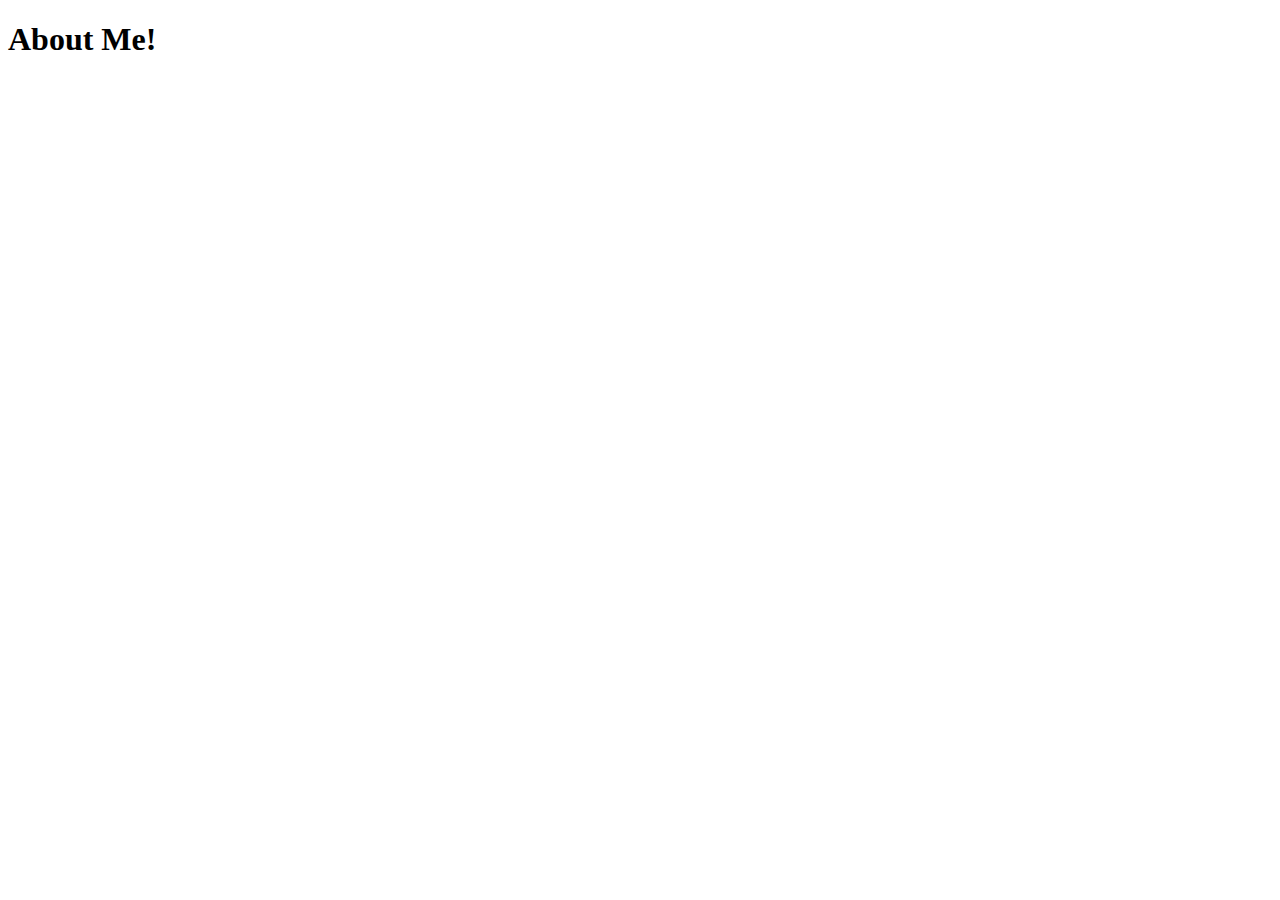
==== about.html @ dcbc8529 "Create Style.css and About Page" ====
<!DOCTYPE html>
<html lang="en">
<head>
    <meta charset="UTF-8">
    <meta http-equiv="X-UA-Compatible" content="IE=edge">
    <meta name="viewport" content="width=device-width, initial-scale=1.0">
    <title>About Me</title>
    <link rel="stylesheet" href="styles.css">
</head>
<body>
    <h1>About Me!</h1>
</body>
</html>
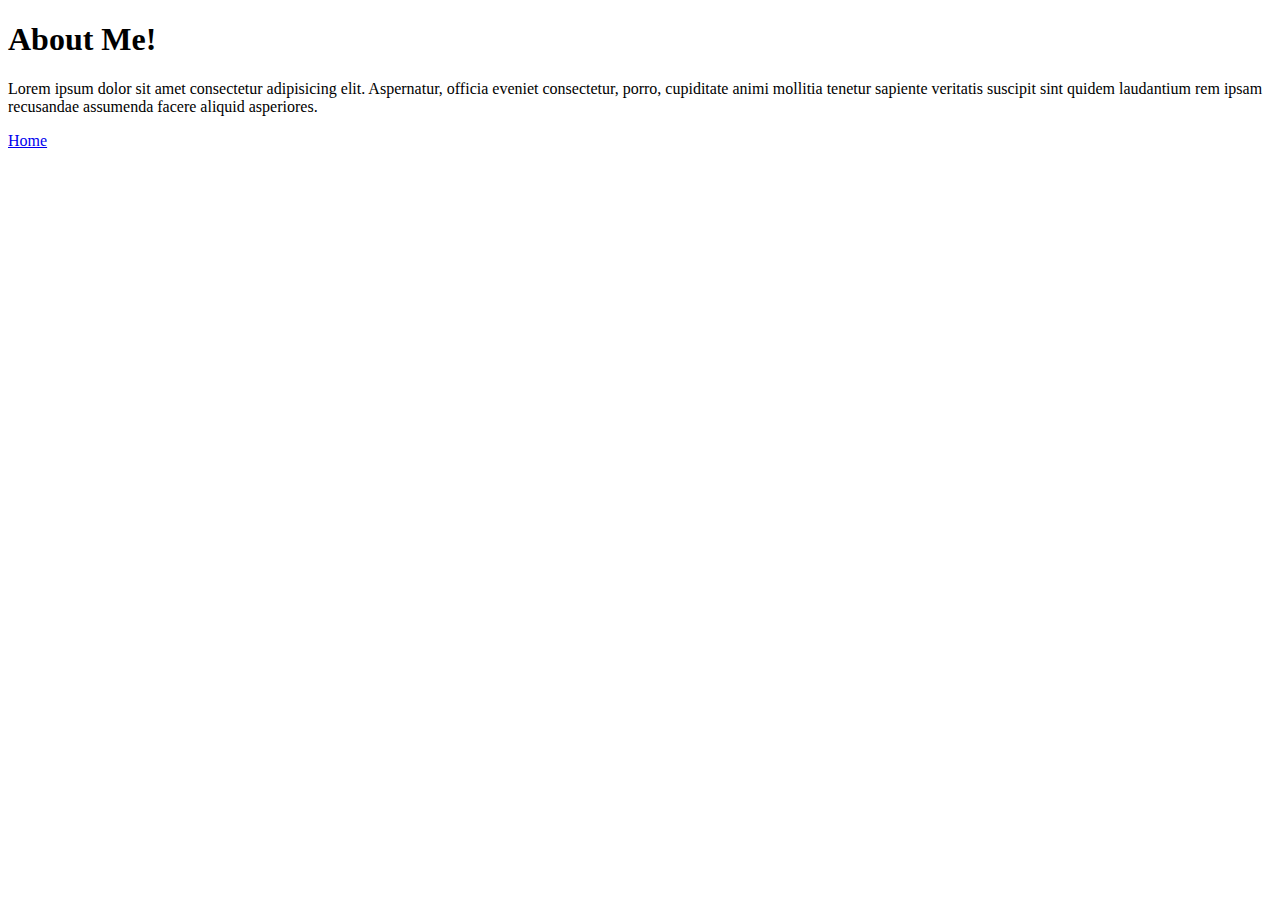
==== commit 4145690a: "Update About me and Contact page" ====
--- a/about.html
+++ b/about.html
@@ -4,10 +4,14 @@
     <meta charset="UTF-8">
     <meta http-equiv="X-UA-Compatible" content="IE=edge">
     <meta name="viewport" content="width=device-width, initial-scale=1.0">
+    <meta name="description" content="Rodney Sagmit's personal website and portfolio">
+    <link rel="icon" type="image/png" href="assets/icon.png">
+    <link rel="stylesheet" href="styles.css">
     <title>About Me</title>
-    <link rel="stylesheet" href="styles.css">
 </head>
 <body>
     <h1>About Me!</h1>
+    <p>Lorem ipsum dolor sit amet consectetur adipisicing elit. Aspernatur, officia eveniet consectetur, porro, cupiditate animi mollitia tenetur sapiente veritatis suscipit sint quidem laudantium rem ipsam recusandae assumenda facere aliquid asperiores.</p>
+    <a href="index.html">Home</a>
 </body>
 </html>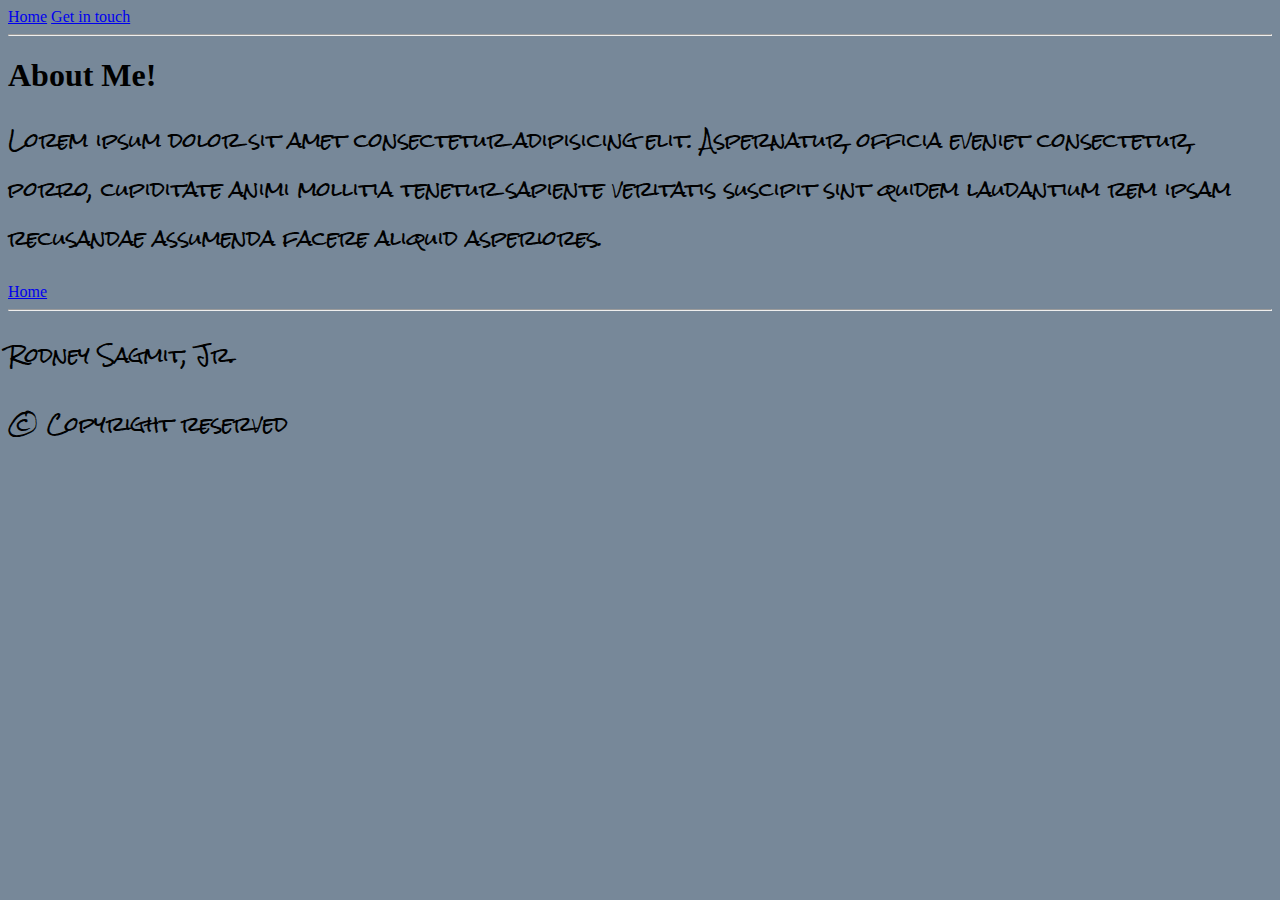
==== commit b98093dc: "Add style and icon" ====
--- a/about.html
+++ b/about.html
@@ -1,17 +1,36 @@
 <!DOCTYPE html>
 <html lang="en">
 <head>
+    <title>About Me</title>
     <meta charset="UTF-8">
     <meta http-equiv="X-UA-Compatible" content="IE=edge">
     <meta name="viewport" content="width=device-width, initial-scale=1.0">
     <meta name="description" content="Rodney Sagmit's personal website and portfolio">
-    <link rel="icon" type="image/png" href="assets/icon.png">
+    <link rel="icon" type="image/png" href="assets/RSICON.png">
     <link rel="stylesheet" href="styles.css">
-    <title>About Me</title>
+    <link rel="preconnect" href="https://fonts.googleapis.com">
+    <link rel="preconnect" href="https://fonts.gstatic.com" crossorigin>
+    <link href="https://fonts.googleapis.com/css2?family=Rock+Salt&display=swap" rel="stylesheet">
 </head>
+
 <body>
-    <h1>About Me!</h1>
-    <p>Lorem ipsum dolor sit amet consectetur adipisicing elit. Aspernatur, officia eveniet consectetur, porro, cupiditate animi mollitia tenetur sapiente veritatis suscipit sint quidem laudantium rem ipsam recusandae assumenda facere aliquid asperiores.</p>
-    <a href="index.html">Home</a>
+    <header>
+        <a href="index.html">Home</a>
+        <a href="contact.html">Get in touch</a>
+        <hr>
+    </header>
+
+    <main>
+        <h1>About Me!</h1>
+        <p>Lorem ipsum dolor sit amet consectetur adipisicing elit. Aspernatur, officia eveniet consectetur, porro, cupiditate animi mollitia tenetur sapiente veritatis suscipit sint quidem laudantium rem ipsam recusandae assumenda facere aliquid asperiores.</p>
+        <a href="index.html">Home</a>
+    </main>
+
+    <footer>
+        <hr>
+        <p>Rodney Sagmit, Jr.</p>
+        <p>&copy; Copyright reserved</p>
+
+    </footer>
 </body>
 </html>--- a/styles.css
+++ b/styles.css
@@ -0,0 +1,18 @@
+body{
+    background-color: lightslategray;
+}
+
+h1{
+    color: black;
+
+}
+
+h2{
+    color: black;
+}
+
+p{
+    color: black;
+    font-family: 'Rock Salt', cursive;
+    font-size: 20px;
+}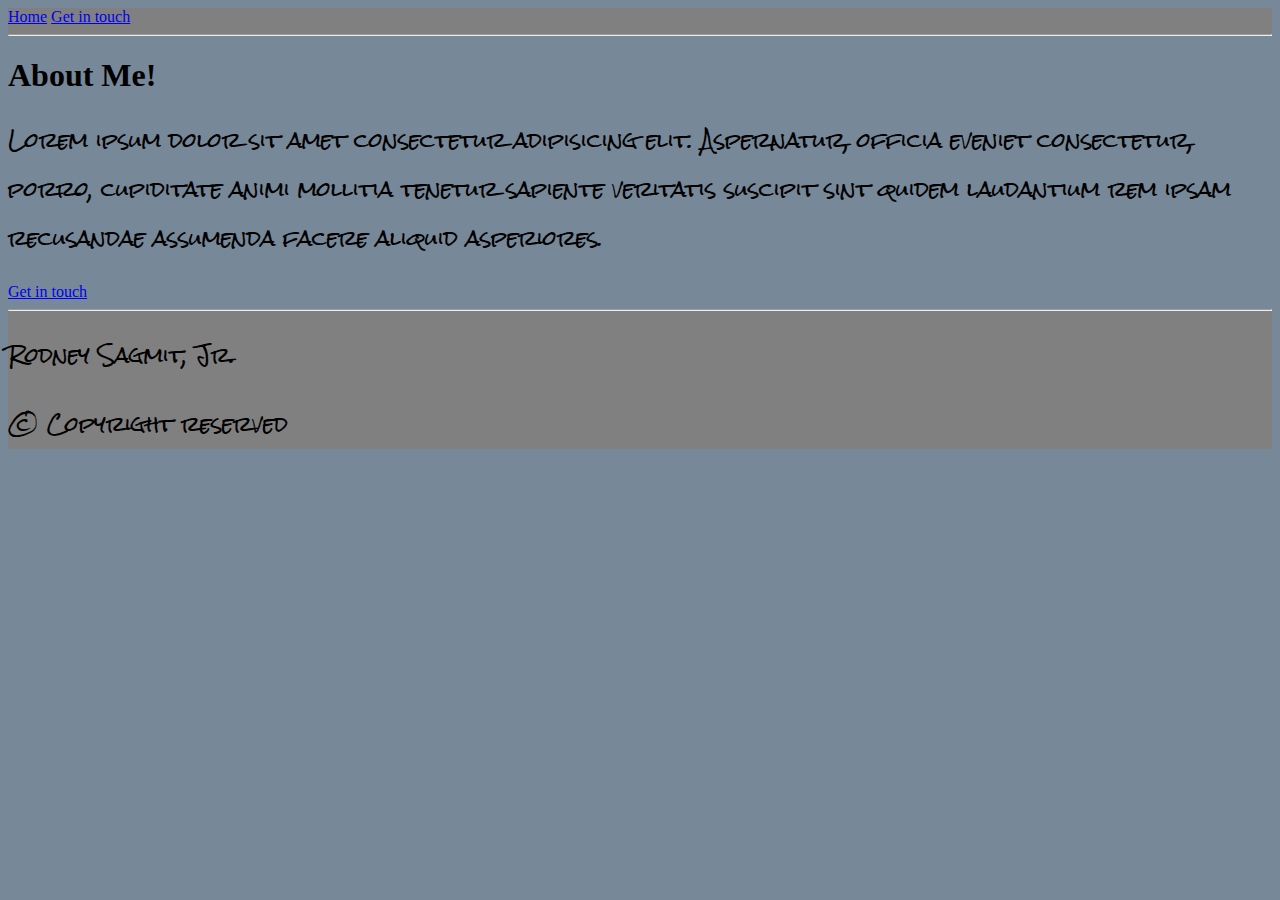
==== commit ac9cd81e: "Updating some formatting" ====
--- a/about.html
+++ b/about.html
@@ -6,7 +6,7 @@
     <meta http-equiv="X-UA-Compatible" content="IE=edge">
     <meta name="viewport" content="width=device-width, initial-scale=1.0">
     <meta name="description" content="Rodney Sagmit's personal website and portfolio">
-    <link rel="icon" type="image/png" href="assets/RSICON.png">
+    <link rel="icon" type="image/png" href="assets/RS.ico">
     <link rel="stylesheet" href="styles.css">
     <link rel="preconnect" href="https://fonts.googleapis.com">
     <link rel="preconnect" href="https://fonts.gstatic.com" crossorigin>
@@ -23,7 +23,8 @@
     <main>
         <h1>About Me!</h1>
         <p>Lorem ipsum dolor sit amet consectetur adipisicing elit. Aspernatur, officia eveniet consectetur, porro, cupiditate animi mollitia tenetur sapiente veritatis suscipit sint quidem laudantium rem ipsam recusandae assumenda facere aliquid asperiores.</p>
-        <a href="index.html">Home</a>
+        <a href="contact.html">Get in touch</a>
+        
     </main>
 
     <footer>
--- a/styles.css
+++ b/styles.css
@@ -15,4 +15,13 @@
     color: black;
     font-family: 'Rock Salt', cursive;
     font-size: 20px;
+}
+
+header{
+    background-color: gray;
+
+}
+
+footer{
+    background-color: gray;
 }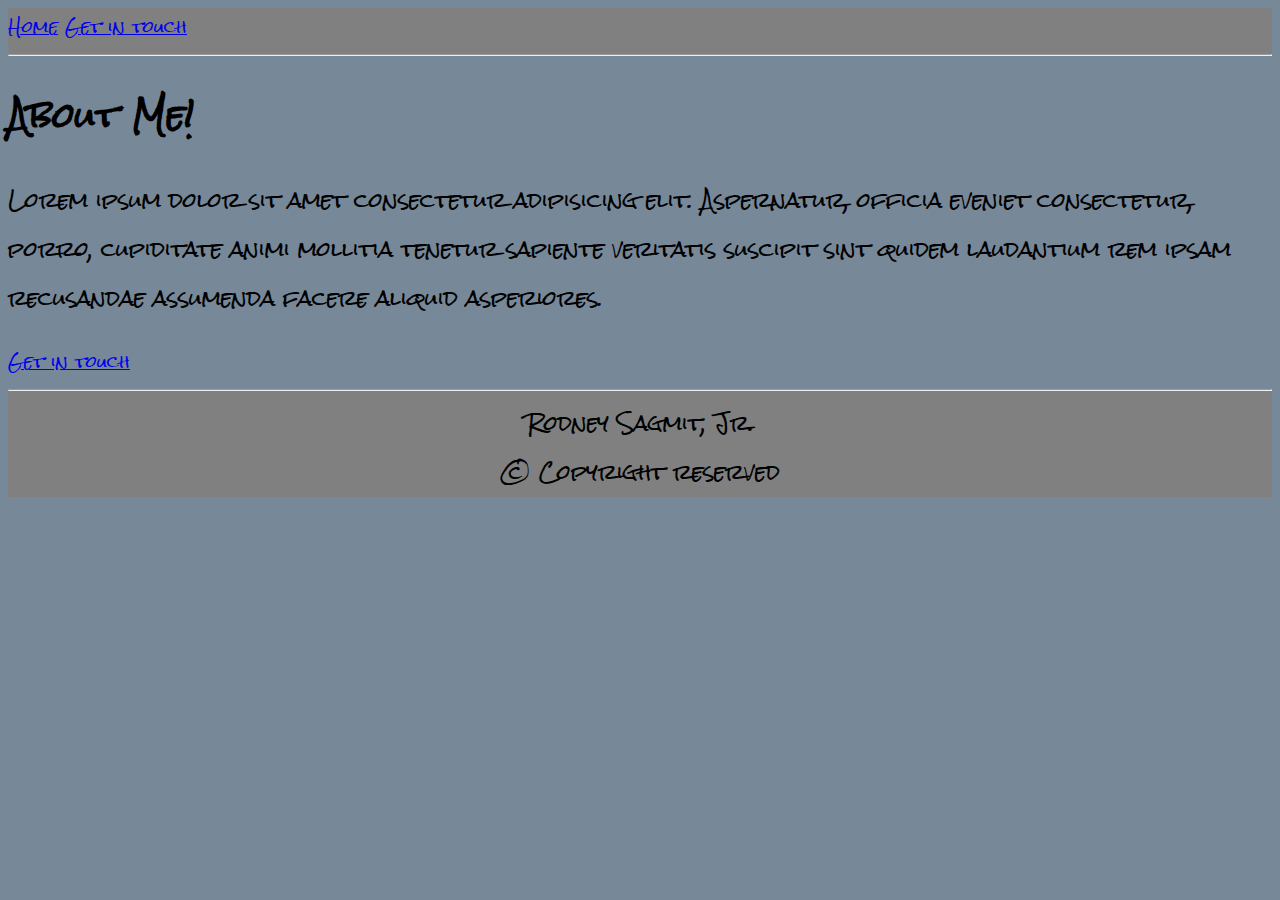
==== commit 805949d7: "Center Footer" ====
--- a/about.html
+++ b/about.html
@@ -27,7 +27,7 @@
         
     </main>
 
-    <footer>
+    <footer class=”footer-content”>
         <hr>
         <p>Rodney Sagmit, Jr.</p>
         <p>&copy; Copyright reserved</p>
--- a/styles.css
+++ b/styles.css
@@ -1,3 +1,7 @@
+*{
+    font-family: 'Rock Salt', cursive;
+}
+
 body{
     background-color: lightslategray;
 }
@@ -13,7 +17,7 @@
 
 p{
     color: black;
-    font-family: 'Rock Salt', cursive;
+
     font-size: 20px;
 }
 
@@ -24,4 +28,9 @@
 
 footer{
     background-color: gray;
+}
+
+footer p{
+    margin: 0;
+    text-align: center;
 }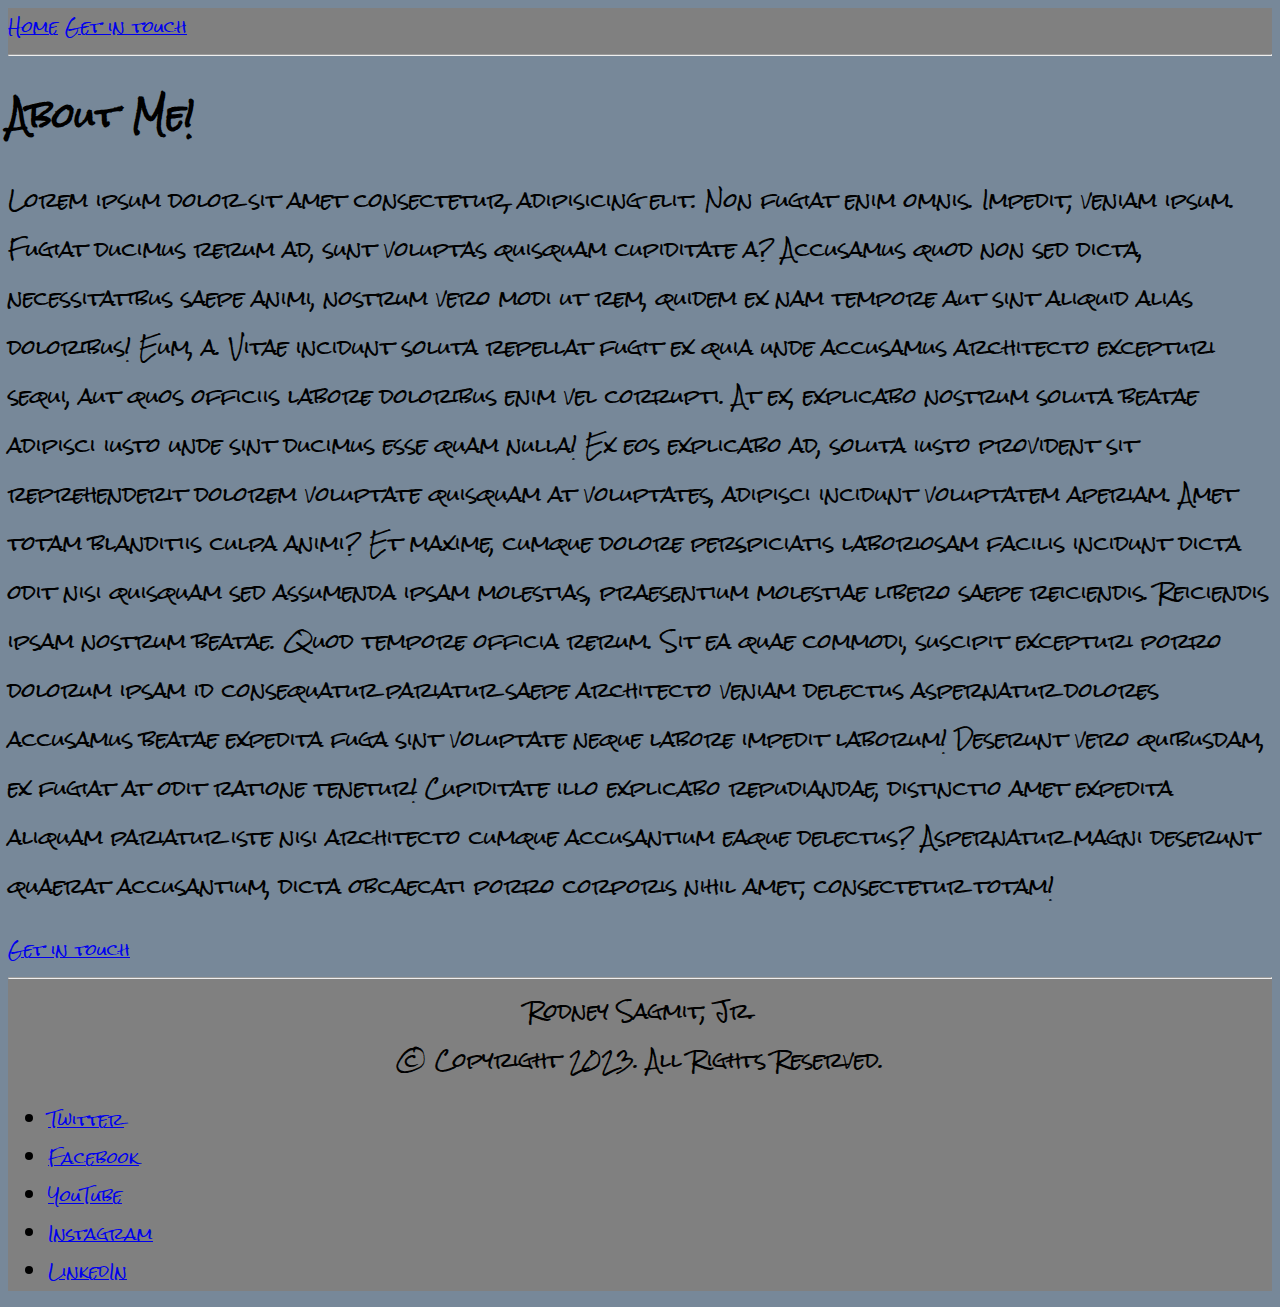
==== commit 05a79008: "Create DIVs" ====
--- a/about.html
+++ b/about.html
@@ -22,7 +22,7 @@
 
     <main>
         <h1>About Me!</h1>
-        <p>Lorem ipsum dolor sit amet consectetur adipisicing elit. Aspernatur, officia eveniet consectetur, porro, cupiditate animi mollitia tenetur sapiente veritatis suscipit sint quidem laudantium rem ipsam recusandae assumenda facere aliquid asperiores.</p>
+        <p>Lorem ipsum dolor sit amet consectetur, adipisicing elit. Non fugiat enim omnis. Impedit, veniam ipsum. Fugiat ducimus rerum ad, sunt voluptas quisquam cupiditate a? Accusamus quod non sed dicta, necessitatibus saepe animi, nostrum vero modi ut rem, quidem ex nam tempore aut sint aliquid alias doloribus! Eum, a. Vitae incidunt soluta repellat fugit ex quia unde accusamus architecto excepturi sequi, aut quos officiis labore doloribus enim vel corrupti. At ex, explicabo nostrum soluta beatae adipisci iusto unde sint ducimus esse quam nulla! Ex eos explicabo ad, soluta iusto provident sit reprehenderit dolorem voluptate quisquam at voluptates, adipisci incidunt voluptatem aperiam. Amet totam blanditiis culpa animi? Et maxime, cumque dolore perspiciatis laboriosam facilis incidunt dicta odit nisi quisquam sed assumenda ipsam molestias, praesentium molestiae libero saepe reiciendis. Reiciendis ipsam nostrum beatae. Quod tempore officia rerum. Sit ea quae commodi, suscipit excepturi porro dolorum ipsam id consequatur pariatur saepe architecto veniam delectus aspernatur dolores accusamus beatae expedita fuga sint voluptate neque labore impedit laborum! Deserunt vero quibusdam, ex fugiat at odit ratione tenetur! Cupiditate illo explicabo repudiandae, distinctio amet expedita aliquam pariatur iste nisi architecto cumque accusantium eaque delectus? Aspernatur magni deserunt quaerat accusantium, dicta obcaecati porro corporis nihil amet, consectetur totam!</p>        
         <a href="contact.html">Get in touch</a>
         
     </main>
@@ -30,8 +30,15 @@
     <footer class=”footer-content”>
         <hr>
         <p>Rodney Sagmit, Jr.</p>
-        <p>&copy; Copyright reserved</p>
+        <p>&copy; Copyright 2023. All Rights Reserved.</p>
 
+        <ul class="social-media">
+            <li><a href="#">Twitter</a></li>
+            <li><a href="#">Facebook</a></li>
+            <li><a href="#">YouTube</a></li>
+            <li><a href="#">Instagram</a></li>
+            <li><a href="#">LinkedIn</a></li>
+         </ul>
     </footer>
 </body>
 </html>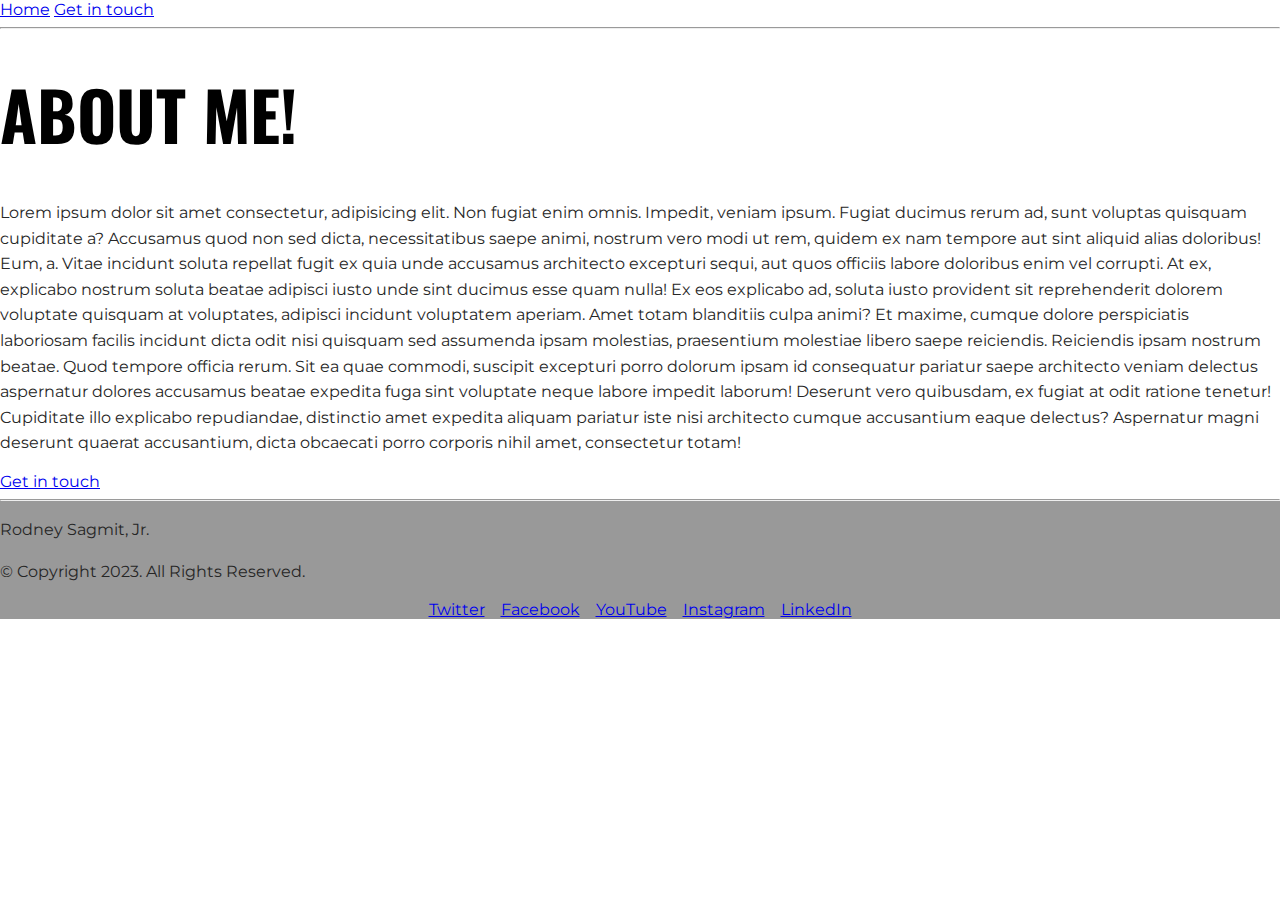
==== commit e91bebc6: "Update Fonts" ====
--- a/about.html
+++ b/about.html
@@ -10,7 +10,7 @@
     <link rel="stylesheet" href="styles.css">
     <link rel="preconnect" href="https://fonts.googleapis.com">
     <link rel="preconnect" href="https://fonts.gstatic.com" crossorigin>
-    <link href="https://fonts.googleapis.com/css2?family=Rock+Salt&display=swap" rel="stylesheet">
+    <link href="https://fonts.googleapis.com/css2?family=Montserrat:wght@200;400;600&family=Oswald:wght@200;400;600&family=Rock+Salt&family=Six+Caps&display=swap" rel="stylesheet">
 </head>
 
 <body>
--- a/styles.css
+++ b/styles.css
@@ -1,36 +1,171 @@
-*{
-    font-family: 'Rock Salt', cursive;
+body{
+    max-width: 2160px;
+    margin: auto;
+    font-family: 'Montserrat', sans-serif;
 }
 
-body{
-    background-color: lightslategray;
+h1, h2, h3, h4, h5 {
+    font-family: 'Oswald', sans-serif;
+    font-weight: 700;
+  }
+
+h1, h2 {
+    line-height: 1.2;
+    text-transform: uppercase;
 }
 
-h1{
-    color: black;
+h1 {font-size: 4.210rem; /* 67.36px */}
+
+h2 {
+    font-size: 3.158rem; /* 50.56px */
+    text-decoration: underline;
+}
+
+h3 {font-size: 2.369rem; /* 37.92px */}
+
+h4 {
+    font-size: 1.777rem; /* 28.48px */
+}
+
+h5 {font-size: 1.333rem; /* 21.28px */}
+
+small {font-size: 0.750rem; /* 12px */}
+
+p{
+    color: hsl(0, 0%, 15%);
+    font-size: 1em;
+    line-height: 1.6;
+}
+
+header{
+    max-width: 2160px;
+    margin: 0;
+}
+
+ul {
+    list-style-type: none;
+    margin: 0;
+    padding: 0;
+  }
+  
+.navigation-bar{
+    margin: 0;
+    overflow: hidden;  
+}
+
+.navigation-bar a{
+    float: right;
+    color: hsl(0, 0%, 0%);
+    text-align: center;
+    padding: 14px 14px;
+    text-decoration: none;
+    font-size: 1.4em;
+}
+
+.navigation-bar a:hover{
+    background-color: hsl(0, 0%, 65%);
+    color: hsl(0, 0%, 0%);
+}
+
+.navigation-bar a.active {
+    background-color: hsl(158, 95%, 34%);
+    color: hsl(0, 0%, 0%);
+  }
+
+  .name-container {
+    width: 96vw;
+    max-width: 2160px;
+    position: absolute;
+    top: 0px;
+    overflow: hidden;
+    z-index:-1;
+    margin: 0;
+    padding: 0;
+}
+
+.name-marquee {
+    font-family: 'Six Caps', sans-serif;
+    font-size: 35em;
+    color: hsla(0, 0%, 30%, 0.6);
+    text-transform: uppercase;
+    white-space: nowrap;
+    margin: 0;
+    animation: name-marquee 20s linear infinite; 
+    -moz-animation: name-marquee 20s linear infinite;
+    -webkit-animation: name-marquee 20s linear infinite;
+
+  }
+
+@keyframes  name-marquee {
+    from {
+      transform: translateX(100%);
+      -moz-transform: translateX(100%); 
+      -webkit-transform: translateX(100%);
+    }
+    to {
+      transform: translateX(-200%);
+      -moz-transform: translateX(-200%);
+      -webkit-transform: translateX(-200%);
+    }
+  }
+
+.hero {
+    min-height: 100vh;
+    max-width: 2160px;
+    display: flex;
+    justify-content: space-around;
+    align-items: center;
+    gap: 1rem;
+    flex-wrap: wrap;
+    margin: auto;
+    padding: 0;
 
 }
 
-h2{
-    color: black;
+.profile-picture {
+    float: left;
+    max-width: 1200px;
+    margin: 0;
+    position: relative;
+    overflow: hidden;
+    background-color: hsla(200, 50%, 15%, 0.3);
+    border-radius: 40px;
+    box-shadow: 20px 20px 20px grey;
+  }
+
+.profile-picture-image {
+    max-width: 100%;
+    margin: 0;
+    padding: 0;
+    margin-bottom: -70px;
+    border-bottom: 5px solid black;
 }
 
-p{
-    color: black;
-
-    font-size: 20px;
+.about-section {
+    font-size: 2em;
+    font-weight: bold;
+    margin: 0;
+    padding: 10px;
+    position: relative;
 }
 
-header{
-    background-color: gray;
-
+footer {
+    background-color: hsl(0, 0%, 60%);
 }
 
-footer{
-    background-color: gray;
+.footer-content p {
+    font-family: 'Rock Salt', cursive;
+    text-align: center;
+    margin: auto;
+  }
+
+  .social-media {
+    text-decoration: none;
+    display: flex;
+    justify-content: center;
+    gap: 1rem;
 }
 
-footer p{
-    margin: 0;
-    text-align: center;
-}+.social-media img {
+    width: 25px;
+}
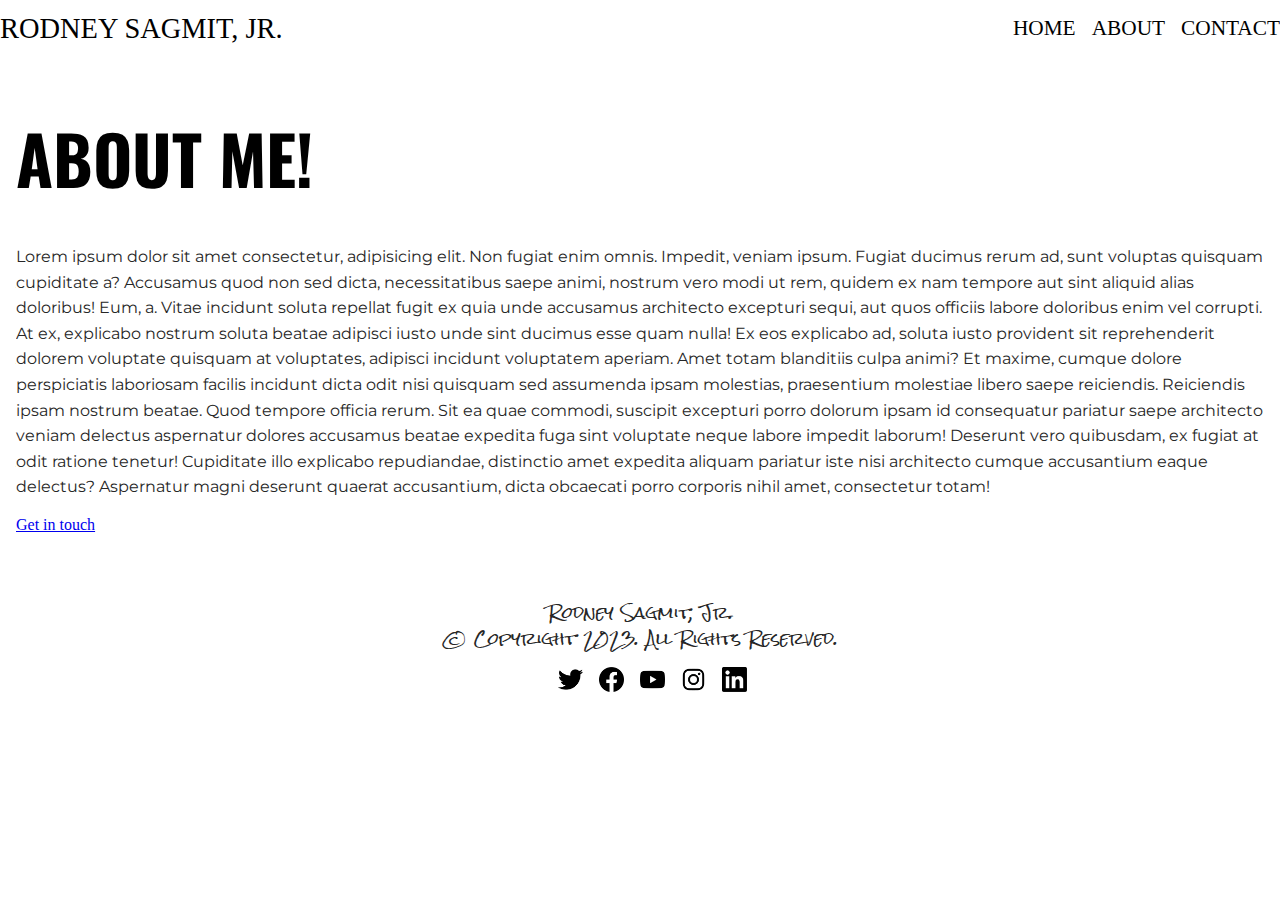
==== commit f2f9393f: "Update page content" ====
--- a/about.html
+++ b/about.html
@@ -14,31 +14,42 @@
 </head>
 
 <body>
-    <header>
-        <a href="index.html">Home</a>
-        <a href="contact.html">Get in touch</a>
-        <hr>
+    <header class="site-header">
+        <label>Rodney Sagmit, Jr.</label>
+        <div class="navigation-bar">
+            <nav>
+                <ul class="navigation-bar-links">
+                    <li><a href="index.html">Home</a></li>
+                    <li><a href="about.html">About</a></li>
+                    <li><a href="contact.html">Contact</a></li>
+                </ul>
+            </nav>
+        </div>
     </header>
 
-    <main>
+    <main class="container">
         <h1>About Me!</h1>
         <p>Lorem ipsum dolor sit amet consectetur, adipisicing elit. Non fugiat enim omnis. Impedit, veniam ipsum. Fugiat ducimus rerum ad, sunt voluptas quisquam cupiditate a? Accusamus quod non sed dicta, necessitatibus saepe animi, nostrum vero modi ut rem, quidem ex nam tempore aut sint aliquid alias doloribus! Eum, a. Vitae incidunt soluta repellat fugit ex quia unde accusamus architecto excepturi sequi, aut quos officiis labore doloribus enim vel corrupti. At ex, explicabo nostrum soluta beatae adipisci iusto unde sint ducimus esse quam nulla! Ex eos explicabo ad, soluta iusto provident sit reprehenderit dolorem voluptate quisquam at voluptates, adipisci incidunt voluptatem aperiam. Amet totam blanditiis culpa animi? Et maxime, cumque dolore perspiciatis laboriosam facilis incidunt dicta odit nisi quisquam sed assumenda ipsam molestias, praesentium molestiae libero saepe reiciendis. Reiciendis ipsam nostrum beatae. Quod tempore officia rerum. Sit ea quae commodi, suscipit excepturi porro dolorum ipsam id consequatur pariatur saepe architecto veniam delectus aspernatur dolores accusamus beatae expedita fuga sint voluptate neque labore impedit laborum! Deserunt vero quibusdam, ex fugiat at odit ratione tenetur! Cupiditate illo explicabo repudiandae, distinctio amet expedita aliquam pariatur iste nisi architecto cumque accusantium eaque delectus? Aspernatur magni deserunt quaerat accusantium, dicta obcaecati porro corporis nihil amet, consectetur totam!</p>        
         <a href="contact.html">Get in touch</a>
         
     </main>
 
-    <footer class=”footer-content”>
-        <hr>
-        <p>Rodney Sagmit, Jr.</p>
-        <p>&copy; Copyright 2023. All Rights Reserved.</p>
-
-        <ul class="social-media">
-            <li><a href="#">Twitter</a></li>
-            <li><a href="#">Facebook</a></li>
-            <li><a href="#">YouTube</a></li>
-            <li><a href="#">Instagram</a></li>
-            <li><a href="#">LinkedIn</a></li>
-         </ul>
+    <footer class=”site-footer”>
+        <div class="footer-content">
+            <div>
+                <p>Rodney Sagmit, Jr.</p>
+                <p>&copy; Copyright 2023. All Rights Reserved.</p>
+            </div>
+            <div>
+                <ul class="social-media">
+                    <li><a href="#"><img src="assets/tweet_twitter_icon.png" alt=""></a></li>
+                    <li><a href="#"><img src="assets/facebook logo_icon.png" alt=""></a></li>
+                    <li><a href="#"><img src="assets/youtube logo_icon.png" alt=""></a></li>
+                    <li><a href="#"><img src="assets/instagram logo_icon-2.png" alt="Instagram"></a></li>
+                    <li><a href="https://www.linkedin.com/in/rodneysagmit/  "><img src="assets/linkedin logo_icon.png" alt=""></li>
+                </ul>
+            </div>
+        </div>
     </footer>
 </body>
 </html>--- a/styles.css
+++ b/styles.css
@@ -1,12 +1,35 @@
-body{
-    max-width: 2160px;
-    margin: auto;
-    font-family: 'Montserrat', sans-serif;
-}
+:root {
+    --text: hsl(0, 0%, 0%);
+    --background: hsl(240, 11%, 96%);
+
+    --bg-primary: hsl(207, 28%, 70%);
+    --bg-secondary: hsl(240, 14%, 85%);
+    --bg-accent: hsl(178, 14%, 45%);
+    --bg-cta: hsl(39, 100%, 50%);
+    --bg-cta-200: hsl(39, 100%, 55%);
+
+
+    --font-family-heading: 'Oswald', sans-serif;
+    --font-fmaily-body: 'Montserrat', sans-serif;
+
+    --font-weight-thin: 200;
+    --font-weight-regular: 400;
+    --font-weight-bold: 700;
+
+    --font-size-300: 0.750rem; /* 12px */
+    --font-size-400: 1rem;  /* 16px */
+    --font-size-500: 1.333rem; /* 21.28px */
+    --font-size-600: 1.777rem; /* 28.48px */
+    --font-size-700: 2.369rem; /* 37.92px */
+    --font-size-800: 3.158rem; /* 50.56px */
+    --font-size-900: 4.210rem; /* 67.36px */
+}
+
+html, body {margin: 0; padding: 0;}
 
 h1, h2, h3, h4, h5 {
-    font-family: 'Oswald', sans-serif;
-    font-weight: 700;
+    font-family: var(--font-family-heading);
+    font-weight: var(--font-weight-bold);
   }
 
 h1, h2 {
@@ -14,73 +37,104 @@
     text-transform: uppercase;
 }
 
-h1 {font-size: 4.210rem; /* 67.36px */}
+h1 {font-size: var(--font-size-900)}
 
 h2 {
-    font-size: 3.158rem; /* 50.56px */
+    font-size: var(--font-size-800); 
     text-decoration: underline;
-}
-
-h3 {font-size: 2.369rem; /* 37.92px */}
-
-h4 {
-    font-size: 1.777rem; /* 28.48px */
-}
-
-h5 {font-size: 1.333rem; /* 21.28px */}
-
-small {font-size: 0.750rem; /* 12px */}
+    text-align: center;
+}
+
+h3 {font-size: var(--font-size-700);}
+
+h4 {font-size: var(--font-size-600);}
+
+h5 {font-size: var(--font-size-500);}
+
+small {font-size: var(--font-size-300);}
 
 p{
+    font-family: var(--font-fmaily-body);
+    font-size: var(--font-size-400);
     color: hsl(0, 0%, 15%);
-    font-size: 1em;
     line-height: 1.6;
 }
 
+
+
+/* START HEADER */
 header{
     max-width: 2160px;
-    margin: 0;
-}
-
-ul {
+    margin: auto;
+    display: flex;
+    justify-content: space-between;
+    align-items: center;
+}
+
+header label {
+    color: var(--text);
+    font-size: var(--font-size-600);
+    text-transform: uppercase;
+}
+
+.navigation-bar-links {
     list-style-type: none;
-    margin: 0;
-    padding: 0;
-  }
+    display: flex;
+    gap: 1em;
+}
   
-.navigation-bar{
-    margin: 0;
-    overflow: hidden;  
-}
 
 .navigation-bar a{
-    float: right;
-    color: hsl(0, 0%, 0%);
-    text-align: center;
-    padding: 14px 14px;
+    color: var(--text);
     text-decoration: none;
-    font-size: 1.4em;
+    text-transform: uppercase;
+    font-size: var(--font-size-500);
 }
 
 .navigation-bar a:hover{
-    background-color: hsl(0, 0%, 65%);
-    color: hsl(0, 0%, 0%);
+    color: var(--text);
+    text-decoration: underline;
 }
 
 .navigation-bar a.active {
     background-color: hsl(158, 95%, 34%);
-    color: hsl(0, 0%, 0%);
+    color: var(--text);
   }
-
-  .name-container {
-    width: 96vw;
-    max-width: 2160px;
+/* END HEADER */
+
+
+
+/* START HERO SECTION */
+.hero {
+    max-height: 100dvh;
+    margin: 0;
+    padding: 0;
+    overflow: hidden;
+    background-color: hsla(200, 50%, 15%, 0.2);
+    display: block;
+}
+
+.profile-picture {
+    max-width: 1000px;
+    margin: auto;
+    padding: 0;
+    position: relative;
+}
+
+.profile-picture-image {
+    max-width: 100%;
+    margin: 0;
+    padding: 0;
+}
+
+.name-container {
+    width: 100%;
     position: absolute;
-    top: 0px;
+    top: 10px;
+    z-index:-1;
+    margin: 0;
+    padding: 0;
     overflow: hidden;
-    z-index:-1;
-    margin: 0;
-    padding: 0;
 }
 
 .name-marquee {
@@ -93,8 +147,7 @@
     animation: name-marquee 20s linear infinite; 
     -moz-animation: name-marquee 20s linear infinite;
     -webkit-animation: name-marquee 20s linear infinite;
-
-  }
+}
 
 @keyframes  name-marquee {
     from {
@@ -103,54 +156,52 @@
       -webkit-transform: translateX(100%);
     }
     to {
-      transform: translateX(-200%);
-      -moz-transform: translateX(-200%);
-      -webkit-transform: translateX(-200%);
-    }
-  }
-
-.hero {
-    min-height: 100vh;
+      transform: translateX(-100%);
+      -moz-transform: translateX(-100%);
+      -webkit-transform: translateX(-100%);
+    }
+}
+/* END HERO SECTION */
+
+/* BODY CONTENT */
+.container {
     max-width: 2160px;
+    margin: auto;
+    padding: 1em;
+}
+
+.portfolio-projects, .resume, .contact {
+    background-color: var(--background);
+}
+
+.cards {
     display: flex;
-    justify-content: space-around;
-    align-items: center;
-    gap: 1rem;
+    justify-content: space-evenly;
     flex-wrap: wrap;
-    margin: auto;
-    padding: 0;
-
-}
-
-.profile-picture {
-    float: left;
-    max-width: 1200px;
-    margin: 0;
-    position: relative;
-    overflow: hidden;
-    background-color: hsla(200, 50%, 15%, 0.3);
-    border-radius: 40px;
-    box-shadow: 20px 20px 20px grey;
-  }
-
-.profile-picture-image {
-    max-width: 100%;
-    margin: 0;
-    padding: 0;
-    margin-bottom: -70px;
-    border-bottom: 5px solid black;
-}
-
-.about-section {
-    font-size: 2em;
-    font-weight: bold;
-    margin: 0;
-    padding: 10px;
-    position: relative;
-}
-
+    gap: .5em;
+    margin: 0;
+    padding: 0;
+}
+
+.card {
+    width: 370px;
+    height: auto;
+    background-color: hsl(0, 10%, 90%);
+    border-radius: .8em;
+    margin: 0;
+    padding: 0;
+    padding: 5px;
+    box-shadow: 0 5px 10px rgba(0,0,0,0.2);
+}
+
+/* START FOOTER SECTION */
 footer {
-    background-color: hsl(0, 0%, 60%);
+    margin-top: 50px;
+}
+
+.footer-content {
+    max-width: 2160px;
+    margin: auto;
 }
 
 .footer-content p {
@@ -160,6 +211,7 @@
   }
 
   .social-media {
+    list-style-type: none;
     text-decoration: none;
     display: flex;
     justify-content: center;
@@ -169,3 +221,92 @@
 .social-media img {
     width: 25px;
 }
+/* END FOOTER SECTION */
+
+
+
+/* Remove all animations, transitions and smooth scroll for people that prefer not to see them */
+@media (prefers-reduced-motion: reduce) {
+    html:focus-within {
+      scroll-behavior: auto;
+    }
+  
+    *,
+    *::before,
+    *::after {
+      animation-duration: 0.01ms !important;
+      animation-iteration-count: 1 !important;
+      transition-duration: 0.01ms !important;
+      scroll-behavior: auto !important;
+    }
+}
+
+/* MOBILE MEDIA QUERIES */
+@media (max-width:31.25em) {
+    :root {
+        --font-size-300: 1rem; /* 16.00px */
+        --font-size-400: 1.125rem;  /* 18.00px */
+        --font-size-500: 1.266rem; /* 20.25px */
+        --font-size-600: 1.424rem; /* 22.78px */
+        --font-size-700: 1.602rem; /* 35.63px */
+        --font-size-800: 1.802rem; /* 28.83px */
+        --font-size-900: 2.027rem; /* 32.44px */
+    }
+}	
+
+@media (max-width:50em) and (min-width:31.25em) {
+    :root {
+        --font-size-300: 0.8rem; /* 12.80px */
+        --font-size-400: 1rem;  /* 16px */
+        --font-size-500: 1.25rem; /* 20.00px */
+        --font-size-600: 1.563rem; /* 25.00px */
+        --font-size-700: 1.953rem; /* 31.25px */
+        --font-size-800: 2.441rem; /* 39.06px */
+        --font-size-900: 3.052rem; /* 48.83px */
+    }
+} 
+
+@media (max-width:50em) {
+    .primary-navigation {
+        display: none;
+
+        position: fixed;
+        padding: 1rem;
+        inset: 4rem 1rem auto;
+        max-width: 25rem;
+        margin-left: auto;
+        background-color: var(--background);
+        border-radius: 10px;
+        box-shadow: 0 0 0.75em rgb(0,0,0,0.05);
+        z-index: 999;
+    }
+
+    /* .primary-navigation::before {
+        content: "";
+        position: fixed;
+        inset: 0;
+        background-image: linear-gradient(rgb(0 0 0 / 0), rgb(0 0 0 / 0.8));
+    } */
+
+    .primary-navigation[data-visible] {
+        display: block;
+    }
+
+    .navigation-list {
+        display: grid;
+        gap: 1rem;
+        text-align: center;
+    }
+    
+    .mobile-nav-toggle {
+        display: block;
+        cursor: pointer;
+        background: transparent;
+        border: 0;
+        padding: 0.5em;
+    }
+
+    .mobile-nav-toggle .icon-close {
+        display: none;
+    }
+}